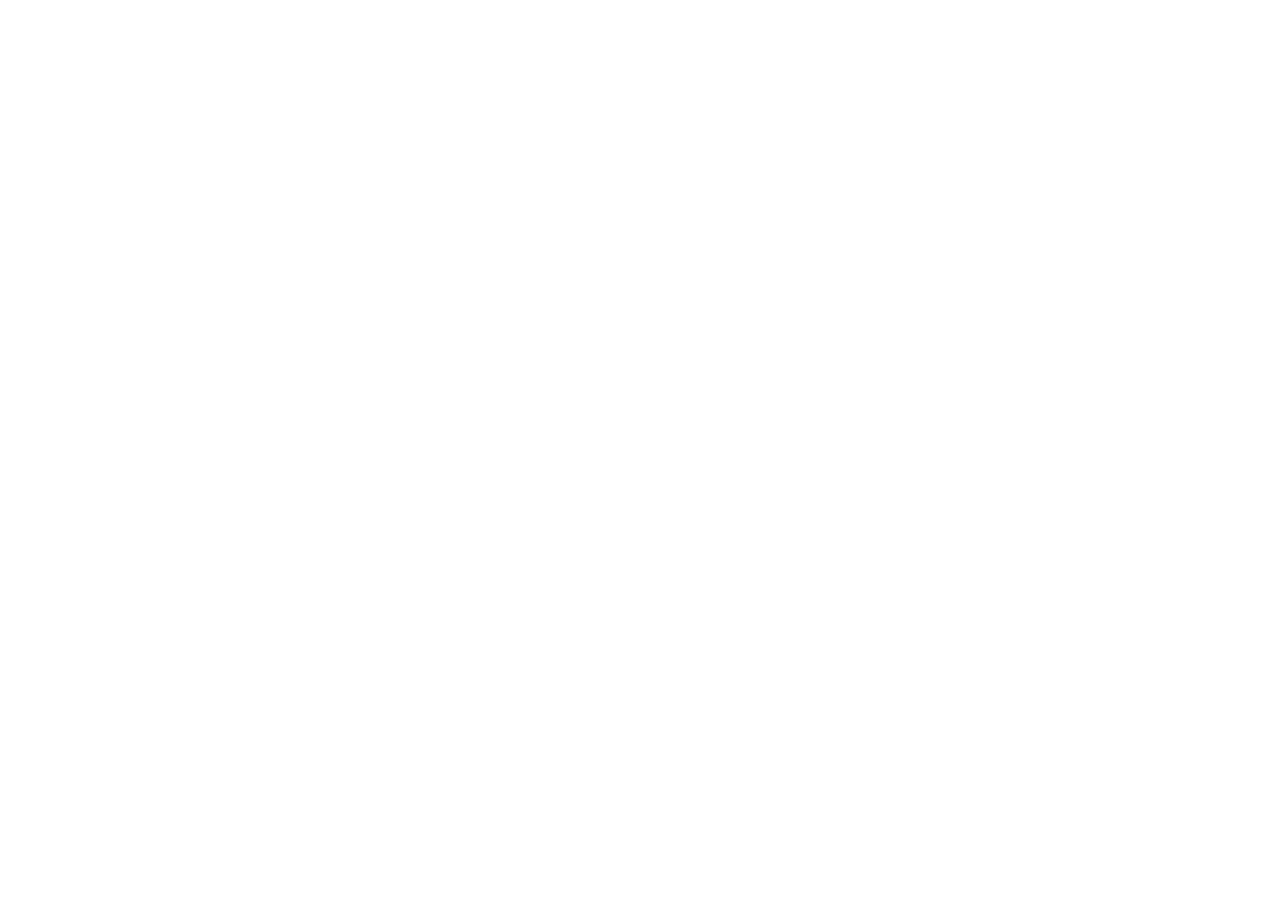
==== index.html @ 3bfea5d7 "Initial commit including files and folder structure." ====
<!DOCTYPE html>
<html lang="en">
<head>
    <meta charset="UTF-8">
    <meta name="viewport" content="width=device-width, initial-scale=1.0">
    <title>Document</title>
    <link href="https://cdn.jsdelivr.net/npm/bootstrap@5.3.2/dist/css/bootstrap.min.css" rel="stylesheet" integrity="sha384-T3c6CoIi6uLrA9TneNEoa7RxnatzjcDSCmG1MXxSR1GAsXEV/Dwwykc2MPK8M2HN" crossorigin="anonymous">
    <script src="https://cdn.jsdelivr.net/npm/bootstrap@5.3.2/dist/js/bootstrap.bundle.min.js" integrity="sha384-C6RzsynM9kWDrMNeT87bh95OGNyZPhcTNXj1NW7RuBCsyN/o0jlpcV8Qyq46cDfL" crossorigin="anonymous"></script>
</head>
<body>
    <a href="./page2"></a>
    <a href="./page3"></a>
    <a href="./page4"></a>

    <script src="https://cdn.jsdelivr.net/npm/@popperjs/core@2.11.8/dist/umd/popper.min.js" integrity="sha384-I7E8VVD/ismYTF4hNIPjVp/Zjvgyol6VFvRkX/vR+Vc4jQkC+hVqc2pM8ODewa9r" crossorigin="anonymous"></script>
    <script src="https://cdn.jsdelivr.net/npm/bootstrap@5.3.2/dist/js/bootstrap.min.js" integrity="sha384-BBtl+eGJRgqQAUMxJ7pMwbEyER4l1g+O15P+16Ep7Q9Q+zqX6gSbd85u4mG4QzX+" crossorigin="anonymous"></script>
</body>
</html>
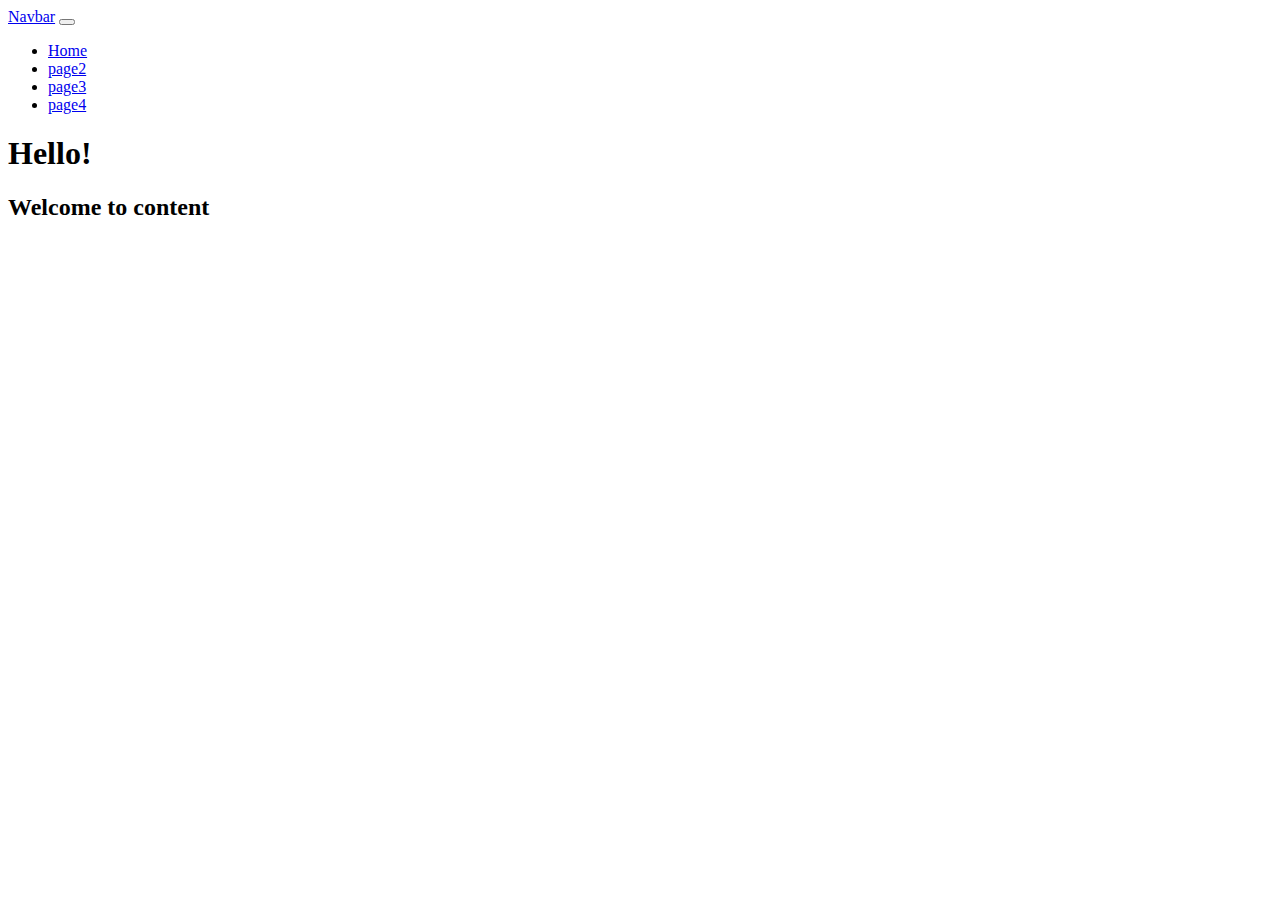
==== commit 7ec1509c: "Added nav and content to home page." ====
--- a/index.html
+++ b/index.html
@@ -11,6 +11,43 @@
     <a href="./page2"></a>
     <a href="./page3"></a>
     <a href="./page4"></a>
+    <nav class="navbar navbar-expand-lg bg-body-tertiary">
+        <div class="container-fluid">
+          <a class="navbar-brand" href="#">Navbar</a>
+          <button class="navbar-toggler" type="button" data-bs-toggle="collapse" data-bs-target="#navbarNavDropdown" aria-controls="navbarNavDropdown" aria-expanded="false" aria-label="Toggle navigation">
+            <span class="navbar-toggler-icon"></span>
+          </button>
+          <div class="collapse navbar-collapse" id="navbarNavDropdown">
+            <ul class="navbar-nav">
+              <li class="nav-item">
+                <a class="nav-link active" aria-current="page" href="./index.html">Home</a>
+              </li>
+              <li class="nav-item">
+                <a class="nav-link" href="./page2.html">page2</a>
+              </li>
+              <li class="nav-item">
+                <a class="nav-link" href="./page3.html">page3</a>
+              </li>
+              <li class="nav-item">
+                <a class="nav-link" href="./page4.html">page4</a>
+              </li>
+            </ul>
+          </div>
+        </div>
+      </nav>
+
+      <section>
+        <div class="row container-fluid">
+            <div class="col-12">
+                <h1>
+                    Hello!
+                </h1>
+                <h2>
+                    Welcome to content
+                </h2>
+            </div>
+        </div>
+      </section>
 
     <script src="https://cdn.jsdelivr.net/npm/@popperjs/core@2.11.8/dist/umd/popper.min.js" integrity="sha384-I7E8VVD/ismYTF4hNIPjVp/Zjvgyol6VFvRkX/vR+Vc4jQkC+hVqc2pM8ODewa9r" crossorigin="anonymous"></script>
     <script src="https://cdn.jsdelivr.net/npm/bootstrap@5.3.2/dist/js/bootstrap.min.js" integrity="sha384-BBtl+eGJRgqQAUMxJ7pMwbEyER4l1g+O15P+16Ep7Q9Q+zqX6gSbd85u4mG4QzX+" crossorigin="anonymous"></script>
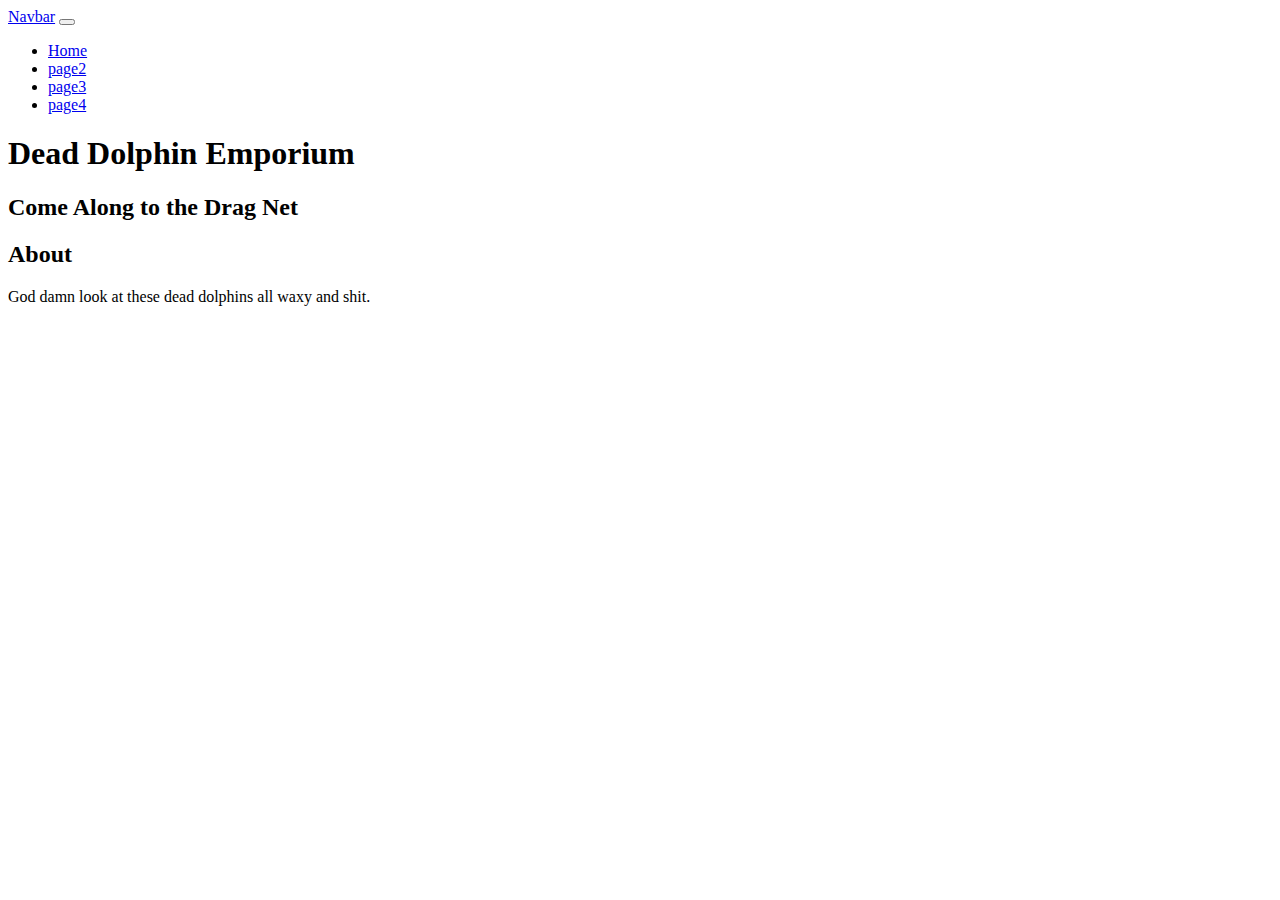
==== commit 0f871f31: "Added some stuff to the home page." ====
--- a/index.html
+++ b/index.html
@@ -40,12 +40,24 @@
         <div class="row container-fluid">
             <div class="col-12">
                 <h1>
-                    Hello!
+                    Dead Dolphin Emporium
                 </h1>
                 <h2>
-                    Welcome to content
+                    Come Along to the Drag Net
                 </h2>
             </div>
+        </div>
+      </section>
+
+      <section>
+        <div class="row container-fluid">
+          <h2>
+            About
+          </h2>
+          <p>
+            God damn look at these dead dolphins all waxy and shit.
+            
+          </p>
         </div>
       </section>
 
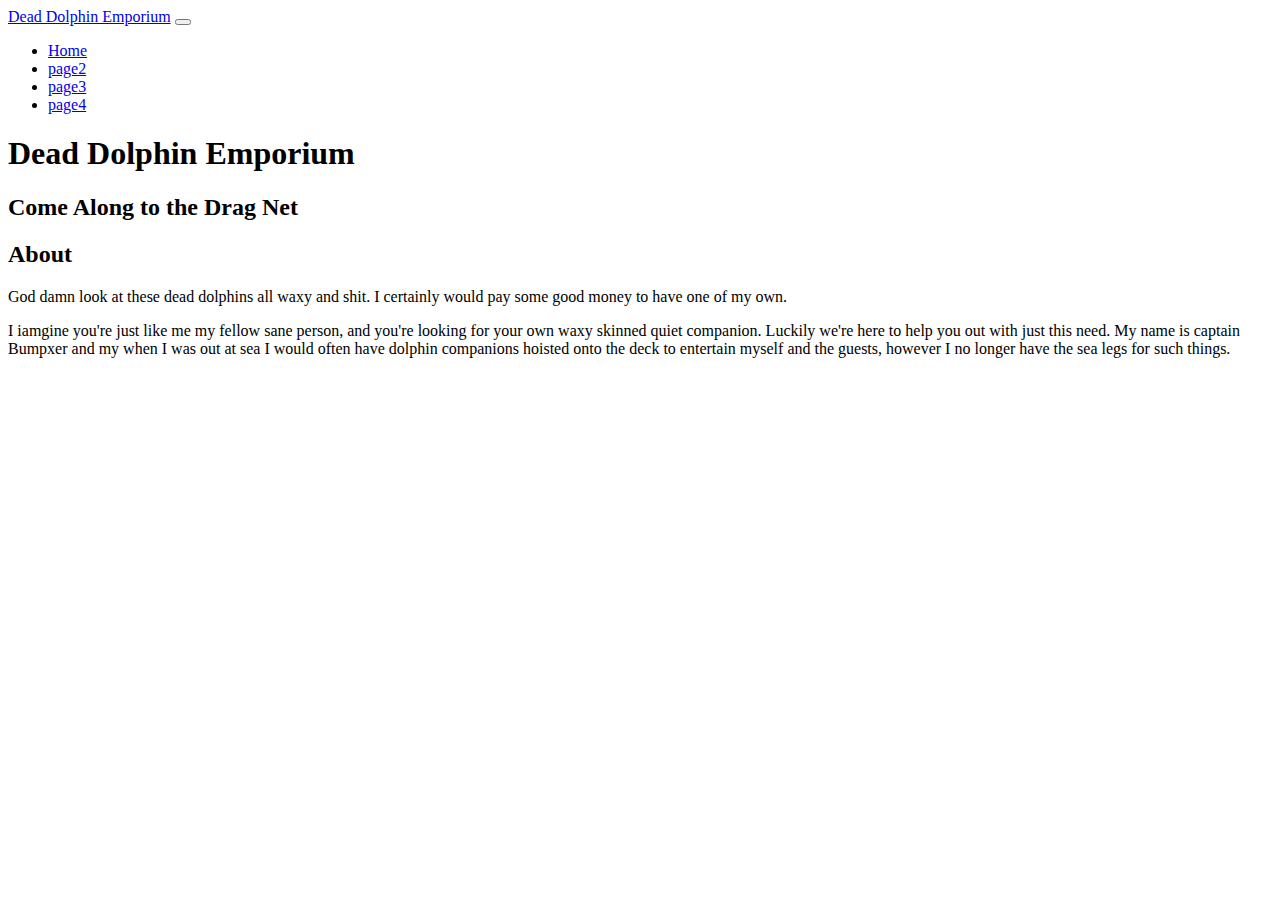
==== commit 4104b153: "Added some more stuff to the home page." ====
--- a/index.html
+++ b/index.html
@@ -3,7 +3,7 @@
 <head>
     <meta charset="UTF-8">
     <meta name="viewport" content="width=device-width, initial-scale=1.0">
-    <title>Document</title>
+    <title>Dead Dolphin Emporium</title>
     <link href="https://cdn.jsdelivr.net/npm/bootstrap@5.3.2/dist/css/bootstrap.min.css" rel="stylesheet" integrity="sha384-T3c6CoIi6uLrA9TneNEoa7RxnatzjcDSCmG1MXxSR1GAsXEV/Dwwykc2MPK8M2HN" crossorigin="anonymous">
     <script src="https://cdn.jsdelivr.net/npm/bootstrap@5.3.2/dist/js/bootstrap.bundle.min.js" integrity="sha384-C6RzsynM9kWDrMNeT87bh95OGNyZPhcTNXj1NW7RuBCsyN/o0jlpcV8Qyq46cDfL" crossorigin="anonymous"></script>
 </head>
@@ -13,7 +13,7 @@
     <a href="./page4"></a>
     <nav class="navbar navbar-expand-lg bg-body-tertiary">
         <div class="container-fluid">
-          <a class="navbar-brand" href="#">Navbar</a>
+          <a class="navbar-brand" href="#">Dead Dolphin Emporium</a>
           <button class="navbar-toggler" type="button" data-bs-toggle="collapse" data-bs-target="#navbarNavDropdown" aria-controls="navbarNavDropdown" aria-expanded="false" aria-label="Toggle navigation">
             <span class="navbar-toggler-icon"></span>
           </button>
@@ -56,7 +56,12 @@
           </h2>
           <p>
             God damn look at these dead dolphins all waxy and shit.
-            
+            I certainly would pay some good money to have one of my own.
+          </p>
+          <p>
+            I iamgine you're just like me my fellow sane person, and you're looking for your own waxy skinned quiet companion.
+            Luckily we're here to help you out with just this need.
+            My name is captain Bumpxer and my when I was out at sea I would often have dolphin companions hoisted onto the deck to entertain myself and the guests, however I no longer have the sea legs for such things.
           </p>
         </div>
       </section>
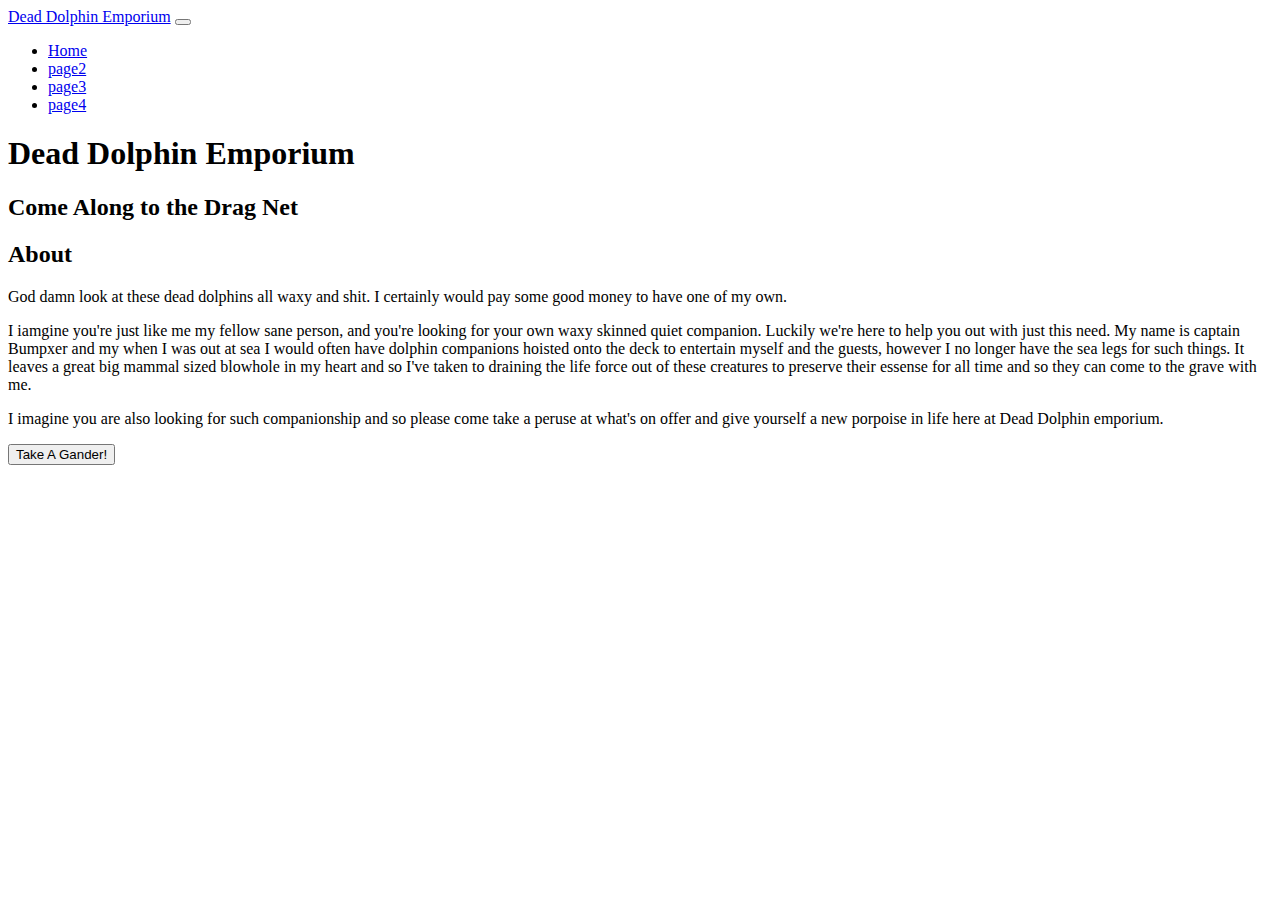
==== commit 6340a894: "Even more junk with styling now." ====
--- a/index.html
+++ b/index.html
@@ -6,6 +6,7 @@
     <title>Dead Dolphin Emporium</title>
     <link href="https://cdn.jsdelivr.net/npm/bootstrap@5.3.2/dist/css/bootstrap.min.css" rel="stylesheet" integrity="sha384-T3c6CoIi6uLrA9TneNEoa7RxnatzjcDSCmG1MXxSR1GAsXEV/Dwwykc2MPK8M2HN" crossorigin="anonymous">
     <script src="https://cdn.jsdelivr.net/npm/bootstrap@5.3.2/dist/js/bootstrap.bundle.min.js" integrity="sha384-C6RzsynM9kWDrMNeT87bh95OGNyZPhcTNXj1NW7RuBCsyN/o0jlpcV8Qyq46cDfL" crossorigin="anonymous"></script>
+    <link rel="stylesheet" href="./assets/css/">
 </head>
 <body>
     <a href="./page2"></a>
@@ -13,7 +14,7 @@
     <a href="./page4"></a>
     <nav class="navbar navbar-expand-lg bg-body-tertiary">
         <div class="container-fluid">
-          <a class="navbar-brand" href="#">Dead Dolphin Emporium</a>
+          <a class="navbar-brand" href="./index.html">Dead Dolphin Emporium</a>
           <button class="navbar-toggler" type="button" data-bs-toggle="collapse" data-bs-target="#navbarNavDropdown" aria-controls="navbarNavDropdown" aria-expanded="false" aria-label="Toggle navigation">
             <span class="navbar-toggler-icon"></span>
           </button>
@@ -36,33 +37,52 @@
         </div>
       </nav>
 
-      <section>
-        <div class="row container-fluid">
-            <div class="col-12">
+
+      <section id="hero">
+        <div class="container-fluid home">
+            <div class="row d-flex justify-content-center align-items-center">
+              <div class="col-12 col-lg-6 prof-img-container text-center">
                 <h1>
                     Dead Dolphin Emporium
                 </h1>
                 <h2>
                     Come Along to the Drag Net
                 </h2>
+              </div>
             </div>
         </div>
       </section>
 
       <section>
-        <div class="row container-fluid">
-          <h2>
-            About
-          </h2>
-          <p>
-            God damn look at these dead dolphins all waxy and shit.
-            I certainly would pay some good money to have one of my own.
-          </p>
-          <p>
-            I iamgine you're just like me my fellow sane person, and you're looking for your own waxy skinned quiet companion.
-            Luckily we're here to help you out with just this need.
-            My name is captain Bumpxer and my when I was out at sea I would often have dolphin companions hoisted onto the deck to entertain myself and the guests, however I no longer have the sea legs for such things.
-          </p>
+        <div class="container-fluid">
+          <div class="row d-flex justify-content-center align-items-center">
+            <div class="col-12 col-lg-6 prof-img-container text-center">
+              <div class="row">
+                <div class="col">
+                  <h2>
+                    About
+                  </h2>
+                </div>
+              </div>
+              <div class="row">
+                <div class="col">
+            <p>
+              God damn look at these dead dolphins all waxy and shit.
+              I certainly would pay some good money to have one of my own.
+            </p>
+            <p>
+              I iamgine you're just like me my fellow sane person, and you're looking for your own waxy skinned quiet companion.
+              Luckily we're here to help you out with just this need.
+              My name is captain Bumpxer and my when I was out at sea I would often have dolphin companions hoisted onto the deck to entertain myself and the guests, however I no longer have the sea legs for such things. It leaves a great big mammal sized blowhole in my heart and so I've taken to draining the life force out of these creatures to preserve their essense for all time and so they can come to the grave with me.
+            </p>
+            <p>
+              I imagine you are also looking for such companionship and so please come take a peruse at what's on offer and give yourself a new porpoise in life here at Dead Dolphin emporium.
+            </p>
+            <a href="./page4.html"><button class="btn btn-primary">Take A Gander!</button></a>
+                </div>
+              </div>
+            </div>
+          </div>
         </div>
       </section>
 
